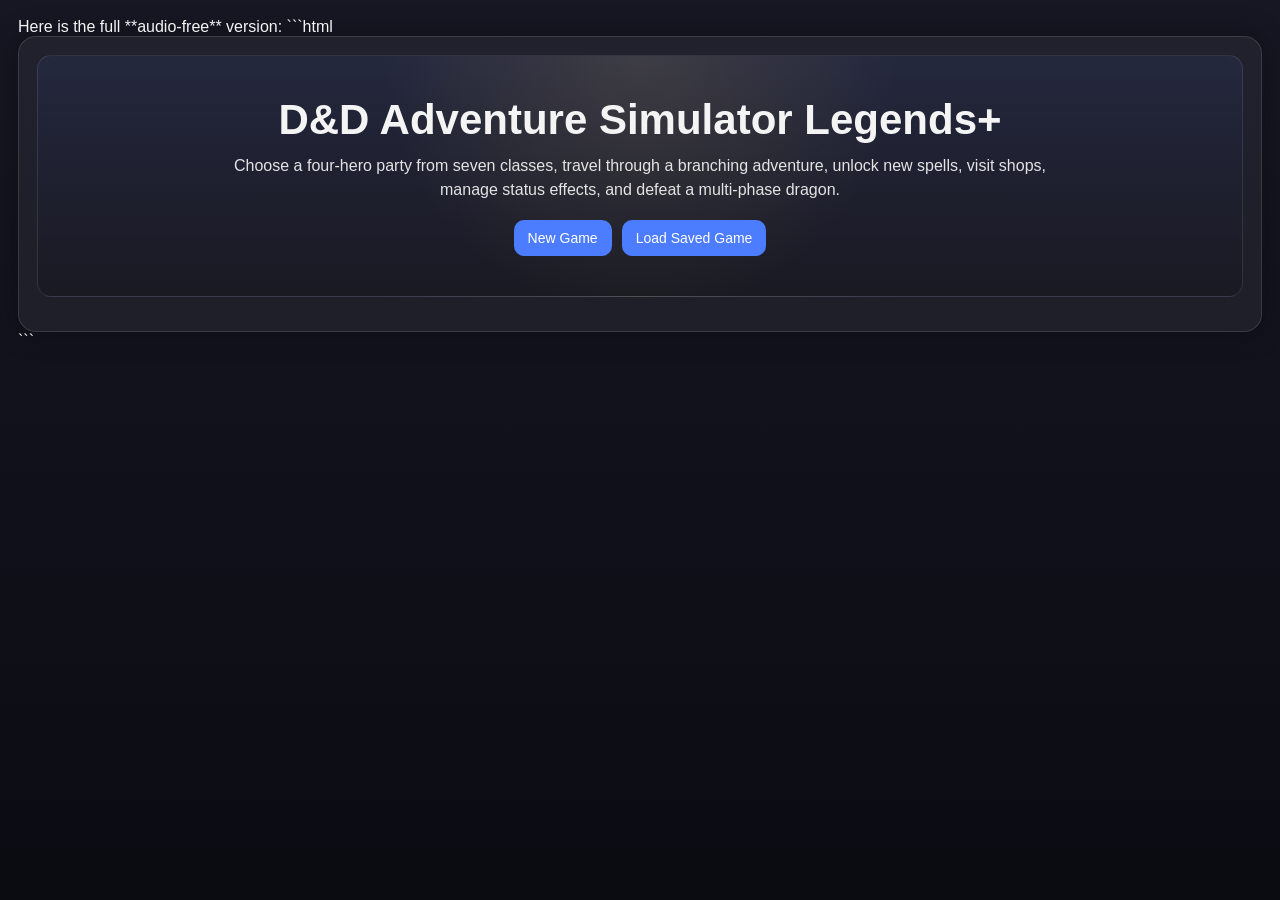
==== d&dwebapp.html @ 0e48dae0 "Porting over the stuff I'd done outside of the repository" ====
Here is the full **audio-free** version:

```html
<!DOCTYPE html>
<html lang="en">
<head>
  <meta charset="UTF-8" />
  <meta name="viewport" content="width=device-width, initial-scale=1.0" />
  <title>D&D Adventure Simulator Legends+ (4 Party Members, No Audio)</title>
  <style>
    * { box-sizing: border-box; }
    body {
      margin: 0;
      font-family: Arial, Helvetica, sans-serif;
      background: linear-gradient(180deg, #171724, #0b0b12);
      color: #f4f4f4;
      padding: 18px;
    }
    .container {
      max-width: 1500px;
      margin: 0 auto;
      background: rgba(255,255,255,0.05);
      border: 1px solid rgba(255,255,255,0.12);
      border-radius: 18px;
      padding: 18px;
      box-shadow: 0 0 28px rgba(0,0,0,0.35);
    }
    h1, h2, h3 { text-align: center; margin-top: 0; }
    .hidden { display: none !important; }

    .status {
      text-align: center;
      font-weight: bold;
      font-size: 18px;
      color: #ffd166;
      margin-bottom: 14px;
    }

    .topbar {
      display: flex;
      justify-content: center;
      gap: 12px;
      flex-wrap: wrap;
      margin-bottom: 12px;
      font-size: 14px;
    }

    .pill {
      background: rgba(255,255,255,0.08);
      padding: 8px 12px;
      border-radius: 999px;
      border: 1px solid rgba(255,255,255,0.1);
    }

    .screen, .panel {
      background: rgba(255,255,255,0.05);
      border-radius: 14px;
      border: 1px solid rgba(255,255,255,0.1);
      padding: 16px;
      margin-bottom: 16px;
    }

    .title-screen {
      text-align: center;
      padding: 40px 20px;
      background:
        radial-gradient(circle at top, rgba(255,215,120,0.12), transparent 40%),
        linear-gradient(180deg, rgba(76,124,255,0.08), rgba(0,0,0,0.15));
    }

    .title-screen h1 {
      font-size: 42px;
      margin-bottom: 10px;
    }

    .subtitle {
      opacity: 0.92;
      max-width: 860px;
      margin: 0 auto 18px auto;
      line-height: 1.5;
    }

    .button-row, .action-buttons, .target-buttons, .camp-buttons, .upgrade-buttons, .map-buttons, .shop-buttons {
      display: flex;
      flex-wrap: wrap;
      gap: 10px;
      justify-content: center;
      margin-top: 10px;
    }

    button {
      padding: 10px 14px;
      border: none;
      border-radius: 10px;
      background: #4c7cff;
      color: white;
      cursor: pointer;
      font-size: 14px;
      transition: 0.2s;
      position: relative;
    }

    button:hover {
      background: #365fd1;
      transform: translateY(-1px);
    }

    button:disabled {
      background: #666;
      cursor: not-allowed;
      transform: none;
    }

    button[data-tip]:hover::after {
      content: attr(data-tip);
      position: absolute;
      bottom: calc(100% + 8px);
      left: 50%;
      transform: translateX(-50%);
      width: 240px;
      background: rgba(20,20,30,0.97);
      color: #fff;
      border: 1px solid rgba(255,255,255,0.18);
      border-radius: 10px;
      padding: 8px 10px;
      font-size: 12px;
      line-height: 1.35;
      text-align: left;
      z-index: 200;
      pointer-events: none;
      white-space: normal;
      box-shadow: 0 8px 20px rgba(0,0,0,0.35);
    }

    .main-grid {
      display: grid;
      grid-template-columns: 1.15fr 1fr;
      gap: 16px;
    }

    .sub-grid {
      display: grid;
      grid-template-columns: 1fr 1fr;
      gap: 12px;
    }

    .char-card, .enemy-card, .inv-card, .shop-card {
      background: rgba(0,0,0,0.2);
      border-radius: 12px;
      padding: 12px;
      border: 1px solid rgba(255,255,255,0.08);
      margin-bottom: 10px;
    }

    .dead {
      opacity: 0.45;
      text-decoration: line-through;
    }

    .card-top {
      display: flex;
      align-items: center;
      gap: 10px;
      margin-bottom: 6px;
    }

    .portrait {
      width: 48px;
      height: 48px;
      flex-shrink: 0;
      border-radius: 50%;
      display: flex;
      align-items: center;
      justify-content: center;
      font-size: 24px;
      background: rgba(255,255,255,0.12);
      border: 1px solid rgba(255,255,255,0.18);
    }

    .bar-wrap {
      width: 100%;
      height: 15px;
      background: #333;
      border-radius: 999px;
      overflow: hidden;
      margin-top: 5px;
    }

    .hp-bar { height: 100%; background: #2ecc71; transition: width .3s ease; }
    .mana-bar { height: 100%; background: #4da3ff; transition: width .3s ease; }

    .small {
      font-size: 13px;
      opacity: 0.92;
      line-height: 1.45;
    }

    .battlefield {
      position: relative;
      min-height: 400px;
      border-radius: 16px;
      overflow: hidden;
      border: 1px solid rgba(255,255,255,0.08);
      margin-bottom: 12px;
      background: linear-gradient(180deg, rgba(255,255,255,0.08), rgba(0,0,0,0.15));
    }

    .bg-forest {
      background:
        radial-gradient(circle at top, rgba(120,255,140,0.1), transparent 30%),
        linear-gradient(180deg, #223022, #101812 65%, #0a0d0a);
    }

    .bg-ruins {
      background:
        radial-gradient(circle at top, rgba(120,160,255,0.1), transparent 30%),
        linear-gradient(180deg, #2a2f40, #171b26 65%, #0a0c12);
    }

    .bg-troll {
      background:
        radial-gradient(circle at top, rgba(190,160,110,0.12), transparent 30%),
        linear-gradient(180deg, #3b3329, #201a14 65%, #0d0b09);
    }

    .bg-swamp {
      background:
        radial-gradient(circle at top, rgba(120,220,160,0.11), transparent 30%),
        linear-gradient(180deg, #22332f, #12201c 65%, #08110d);
    }

    .bg-fortress {
      background:
        radial-gradient(circle at top, rgba(200,120,220,0.10), transparent 30%),
        linear-gradient(180deg, #332640, #1b1322 65%, #0c0911);
    }

    .bg-dragon {
      background:
        radial-gradient(circle at top, rgba(255,100,60,0.16), transparent 32%),
        linear-gradient(180deg, #40201c, #1d1110 65%, #090707);
    }

    .battle-label {
      position: absolute;
      top: 10px;
      left: 12px;
      right: 12px;
      text-align: center;
      font-weight: bold;
      color: #ffe9a8;
      text-shadow: 0 0 8px rgba(0,0,0,0.4);
      z-index: 5;
    }

    #diceFlash {
      position: absolute;
      top: 14px;
      right: 14px;
      min-width: 120px;
      padding: 10px 14px;
      border-radius: 12px;
      background: rgba(20,20,30,0.92);
      border: 1px solid rgba(255,255,255,0.16);
      color: #fff;
      font-weight: bold;
      text-align: center;
      opacity: 0;
      pointer-events: none;
      z-index: 50;
      transform: scale(0.9);
    }

    #diceFlash.show {
      animation: dicePop 0.9s ease-out forwards;
    }

    #diceFlash.attack {
      box-shadow: 0 0 18px rgba(255, 209, 102, 0.35);
    }

    #diceFlash.damage {
      box-shadow: 0 0 18px rgba(255, 123, 123, 0.35);
    }

    #diceFlash.heal {
      box-shadow: 0 0 18px rgba(125, 255, 153, 0.35);
    }

    .heroes-row, .enemies-row {
      position: absolute;
      left: 0;
      right: 0;
      display: flex;
      justify-content: space-evenly;
      align-items: flex-end;
      padding: 0 16px;
      gap: 10px;
    }

    .heroes-row { bottom: 20px; }
    .enemies-row { top: 70px; }

    .sprite {
      text-align: center;
      width: 110px;
      position: relative;
      animation: bob 2s ease-in-out infinite;
    }

    .sprite.enemy.phase2 .sprite-icon {
      filter: drop-shadow(0 0 12px rgba(255,80,80,0.7));
      transform: scale(1.1);
    }

    .sprite-icon {
      font-size: 52px;
      margin-bottom: 4px;
      transition: 0.2s;
      user-select: none;
      position: relative;
      z-index: 2;
    }

    .sprite-name {
      font-size: 13px;
      font-weight: bold;
      position: relative;
      z-index: 2;
    }

    .sprite-slot {
      font-size: 12px;
      opacity: 0.85;
      position: relative;
      z-index: 2;
    }

    .targetable .sprite-icon {
      cursor: pointer;
      outline: 2px solid rgba(255,230,120,0.5);
      border-radius: 12px;
      background: rgba(255,255,255,0.06);
      padding: 6px;
    }

    .targetable:hover .sprite-icon {
      transform: scale(1.1);
    }

    .effect {
      position: absolute;
      inset: 0;
      pointer-events: none;
      z-index: 1;
      opacity: 0;
      animation-duration: 0.5s;
      animation-fill-mode: forwards;
    }

    .effect.slash {
      background: linear-gradient(120deg, transparent 35%, rgba(255,255,255,0.85) 48%, transparent 60%);
      animation-name: slashFx;
    }

    .effect.fire {
      background: radial-gradient(circle, rgba(255,120,70,0.8) 0%, rgba(255,80,40,0.3) 45%, transparent 70%);
      animation-name: pulseFx;
    }

    .effect.holy {
      background: radial-gradient(circle, rgba(255,240,180,0.8) 0%, rgba(255,240,180,0.2) 45%, transparent 70%);
      animation-name: pulseFx;
    }

    .effect.shadow {
      background: radial-gradient(circle, rgba(170,120,255,0.75) 0%, rgba(120,80,200,0.2) 45%, transparent 70%);
      animation-name: pulseFx;
    }

    .effect.music {
      background: radial-gradient(circle, rgba(120,220,255,0.7) 0%, rgba(120,220,255,0.16) 45%, transparent 70%);
      animation-name: pulseFx;
    }

    .floating-number {
      position: absolute;
      font-weight: bold;
      pointer-events: none;
      animation: floatUp 1s ease-out forwards;
      text-shadow: 0 0 6px rgba(0,0,0,0.6);
      z-index: 20;
    }

    .damage-num { color: #ff7b7b; }
    .heal-num { color: #7dff99; }
    .mana-num { color: #7db8ff; }

    .status-tag {
      display: inline-block;
      font-size: 11px;
      padding: 2px 6px;
      border-radius: 999px;
      background: rgba(255,255,255,0.1);
      margin: 2px 4px 0 0;
    }

    @keyframes floatUp {
      0% { opacity: 1; transform: translateY(0px); }
      100% { opacity: 0; transform: translateY(-40px); }
    }

    @keyframes bob {
      0% { transform: translateY(0px); }
      50% { transform: translateY(-4px); }
      100% { transform: translateY(0px); }
    }

    @keyframes slashFx {
      0% { opacity: 0; transform: translateX(-40px) skewX(-20deg); }
      30% { opacity: 1; }
      100% { opacity: 0; transform: translateX(30px) skewX(-20deg); }
    }

    @keyframes pulseFx {
      0% { opacity: 0; transform: scale(0.6); }
      40% { opacity: 1; }
      100% { opacity: 0; transform: scale(1.15); }
    }

    @keyframes dicePop {
      0% {
        opacity: 0;
        transform: scale(0.8) translateY(-8px);
      }
      20% {
        opacity: 1;
        transform: scale(1.05) translateY(0);
      }
      75% {
        opacity: 1;
        transform: scale(1);
      }
      100% {
        opacity: 0;
        transform: scale(0.98) translateY(-4px);
      }
    }

    .turn-banner {
      text-align: center;
      font-size: 17px;
      color: #a0e7e5;
      margin-bottom: 10px;
      font-weight: bold;
    }

    .log {
      background: #08080d;
      border-radius: 12px;
      border: 1px solid rgba(255,255,255,0.08);
      padding: 14px;
      min-height: 240px;
      max-height: 360px;
      overflow-y: auto;
      white-space: pre-line;
      line-height: 1.5;
    }

    .turn-order-list {
      display: flex;
      flex-wrap: wrap;
      gap: 8px;
      justify-content: center;
    }

    .turn-chip {
      padding: 6px 10px;
      border-radius: 999px;
      background: rgba(255,255,255,0.08);
      border: 1px solid rgba(255,255,255,0.1);
      font-size: 12px;
    }

    .turn-chip.active {
      background: rgba(255,209,102,0.24);
      border-color: rgba(255,209,102,0.45);
    }

    .map-node {
      background: rgba(255,255,255,0.07);
      padding: 10px 12px;
      border-radius: 12px;
      border: 1px solid rgba(255,255,255,0.1);
      min-width: 180px;
      text-align: center;
    }

    .footer-note {
      text-align: center;
      opacity: 0.8;
      font-size: 12px;
      margin-top: 10px;
    }

    @media (max-width: 1050px) {
      .main-grid { grid-template-columns: 1fr; }
      .sub-grid { grid-template-columns: 1fr; }
      .sprite { width: 82px; }
      .sprite-icon { font-size: 40px; }
      .battlefield { min-height: 440px; }
    }
  </style>
</head>
<body>
  <div class="container">
    <div id="titleScreen" class="screen title-screen">
      <h1>D&D Adventure Simulator Legends+</h1>
      <p class="subtitle">
        Choose a four-hero party from seven classes, travel through a branching adventure,
        unlock new spells, visit shops, manage status effects, and defeat a multi-phase dragon.
      </p>
      <div class="button-row">
        <button onclick="showPartySelect()">New Game</button>
        <button onclick="loadGame()">Load Saved Game</button>
      </div>
    </div>

    <div id="selectionPanel" class="panel hidden">
      <h2>Choose 4 Heroes</h2>
      <p class="small" style="text-align:center;">Available classes: Fighter, Wizard, Cleric, Rogue, Paladin, Warlock, Bard</p>
      <div class="button-row">
        <button onclick="toggleClassSelection('Fighter')">Fighter ⚔️</button>
        <button onclick="toggleClassSelection('Wizard')">Wizard 🪄</button>
        <button onclick="toggleClassSelection('Cleric')">Cleric ✨</button>
        <button onclick="toggleClassSelection('Rogue')">Rogue 🗡️</button>
        <button onclick="toggleClassSelection('Paladin')">Paladin 🛡️</button>
        <button onclick="toggleClassSelection('Warlock')">Warlock 🔮</button>
        <button onclick="toggleClassSelection('Bard')">Bard 🎵</button>
      </div>
      <p class="small" id="selectedClassesText" style="text-align:center;">Selected: none</p>
      <div class="button-row">
        <button onclick="startGame()">Begin Adventure</button>
      </div>
    </div>

    <div id="gameUI" class="hidden">
      <div class="status" id="statusText">Choose your actions.</div>

      <div class="topbar">
        <div class="pill" id="goldText">Gold: 0</div>
        <div class="pill" id="encounterText">Encounter: -</div>
        <div class="pill" id="pathText">Path: -</div>
      </div>

      <div id="mapPanel" class="panel hidden">
        <h2>Choose Your Path</h2>
        <div class="map-buttons" id="mapButtons"></div>
        <div class="footer-note">Different routes offer different enemies, items, and rewards.</div>
      </div>

      <div id="campPanel" class="panel hidden">
        <h2>Camp</h2>
        <div id="campSummary" class="small" style="text-align:center;">Your party regroups.</div>
        <div class="camp-buttons" id="campButtons"></div>
        <div id="shopArea" class="shop-card">
          <h3>Item Shop</h3>
          <div class="small">Buy better gear and supplies. Equipment automatically changes some attacks.</div>
          <div class="shop-buttons" id="shopButtons"></div>
        </div>
      </div>

      <div class="main-grid">
        <div>
          <div id="battlefield" class="battlefield bg-forest">
            <div class="battle-label" id="battleLabel">Battlefield</div>
            <div id="diceFlash"></div>
            <div class="enemies-row" id="enemySprites"></div>
            <div class="heroes-row" id="heroSprites"></div>
          </div>

          <div class="panel">
            <h3>Turn Order</h3>
            <div id="turnOrderList" class="turn-order-list"></div>
          </div>

          <div class="panel">
            <div class="turn-banner" id="turnBanner">No turn yet.</div>
            <h3>Actions</h3>
            <div class="action-buttons" id="actionButtons">
              <button disabled>Waiting...</button>
            </div>
            <div class="target-buttons" id="targetButtons"></div>
            <div class="footer-note">Hover over an action to see exactly what it does.</div>
          </div>

          <div id="upgradePanel" class="panel hidden">
            <h3>Choose an Upgrade</h3>
            <div id="upgradeSummary" class="small" style="text-align:center;">A hero is ready to grow stronger.</div>
            <div class="upgrade-buttons" id="upgradeButtons"></div>
          </div>
        </div>

        <div>
          <div class="sub-grid">
            <div class="panel">
              <h3>Your Party</h3>
              <div id="partyInfo"></div>
            </div>

            <div class="panel">
              <h3>Enemies</h3>
              <div id="enemyInfo"></div>
            </div>
          </div>

          <div class="panel">
            <h3>Inventory & Equipment</h3>
            <div id="inventoryInfo"></div>
          </div>

          <div class="panel">
            <h3>Battle Log</h3>
            <div id="battleLog" class="log"></div>
            <div class="button-row">
              <button onclick="saveGame()">Save Game</button>
              <button onclick="loadGame()">Load Game</button>
              <button onclick="restartGame()">Restart Adventure</button>
            </div>
          </div>
        </div>
      </div>
    </div>
  </div>

  <script>
    const SAVE_KEY = "dnd_legends_plus_save_v1";

    const portraits = {
      Fighter: "⚔️",
      Wizard: "🪄",
      Cleric: "✨",
      Rogue: "🗡️",
      Paladin: "🛡️",
      Warlock: "🔮",
      Bard: "🎵",
      Goblin: "👺",
      Archer: "🏹",
      Troll: "🧌",
      Cultist: "🕯️",
      Drake: "🦎",
      Dragon: "🐉"
    };

    const classTemplates = {
      Fighter: {
        className: "Fighter", maxHp: 62, maxMana: 0, armorClass: 16, attackBonus: 6, initiativeBonus: 1, equipment: "Iron Sword",
        actions: [
          { name: "Longsword", type: "attack", damage: [1,8,4], bonus: 0, text: "slashes with a longsword", effect: "slash", tip: "A balanced melee attack. Equipment may improve this." },
          { name: "Power Strike", type: "attack", damage: [2,6,4], bonus: -2, text: "swings with brutal force", effect: "slash", tip: "More damage, less accurate." },
          { name: "Shield Bash", type: "attack", damage: [1,6,2], bonus: 1, text: "slams forward with a shield", effect: "slash", tip: "More accurate than Power Strike." },
          { name: "Second Wind", type: "healSelf", heal: [1,10,6], text: "takes a breath and regains strength", effect: "holy", tip: "Recover your own HP." },
          { name: "Defend", type: "defend", text: "raises a strong defense", tip: "Halves incoming damage until next round." }
        ]
      },
      Wizard: {
        className: "Wizard", maxHp: 34, maxMana: 24, armorClass: 12, attackBonus: 5, initiativeBonus: 2, equipment: "Oak Wand",
        actions: [
          { name: "Fire Bolt", type: "attack", damage: [1,10,3], bonus: 1, manaCost: 0, text: "casts Fire Bolt", effect: "fire", tip: "Basic ranged spell. Good accuracy." },
          { name: "Magic Missile", type: "auto", damage: [3,4,3], manaCost: 3, text: "casts Magic Missile", effect: "shadow", tip: "Always hits one target." },
          { name: "Ice Lance", type: "attack", damage: [2,6,2], bonus: 0, manaCost: 2, text: "launches an Ice Lance", effect: "music", tip: "Reliable direct spell damage." },
          { name: "Arcane Storm", type: "attackAll", damage: [1,8,2], manaCost: 5, text: "unleashes Arcane Storm", effect: "shadow", tip: "Hits every enemy." },
          { name: "Meditate", type: "restoreMana", manaGain: [1,6,4], text: "meditates to recover mana", effect: "music", tip: "Restore mana instead of attacking." }
        ]
      },
      Cleric: {
        className: "Cleric", maxHp: 48, maxMana: 22, armorClass: 15, attackBonus: 5, initiativeBonus: 0, equipment: "Holy Symbol",
        actions: [
          { name: "Mace", type: "attack", damage: [1,8,3], bonus: 0, manaCost: 0, text: "strikes with a mace", effect: "slash", tip: "Basic weapon attack. Equipment may strengthen this." },
          { name: "Sacred Flame", type: "attack", damage: [2,6,2], bonus: 0, manaCost: 2, text: "calls down Sacred Flame", effect: "holy", tip: "Holy single-target spell." },
          { name: "Healing Word", type: "healAlly", heal: [1,8,5], manaCost: 3, text: "utters a healing prayer", effect: "holy", tip: "Heal one ally." },
          { name: "Mass Prayer", type: "healParty", heal: [1,6,3], manaCost: 5, text: "blesses the entire party", effect: "holy", tip: "Heal the whole party." },
          { name: "Defend", type: "defend", text: "takes a guarded holy stance", tip: "Halves incoming damage until next round." }
        ]
      },
      Rogue: {
        className: "Rogue", maxHp: 42, maxMana: 0, armorClass: 14, attackBonus: 7, initiativeBonus: 4, equipment: "Shadow Daggers",
        actions: [
          { name: "Dagger", type: "attack", damage: [1,6,4], bonus: 1, text: "stabs with a dagger", effect: "slash", tip: "Fast, accurate attack." },
          { name: "Sneak Attack", type: "attack", damage: [2,6,5], bonus: 0, text: "lands a Sneak Attack", effect: "shadow", tip: "Big single-target damage." },
          { name: "Poison Blade", type: "attackPoison", damage: [1,8,5], bonus: -1, text: "cuts with a poisoned blade", effect: "shadow", tip: "Deals damage and may apply Poisoned." },
          { name: "Quick Shot", type: "attack", damage: [1,6,3], bonus: 2, text: "fires a quick shot", effect: "slash", tip: "Very accurate ranged attack." },
          { name: "Defend", type: "defend", text: "slips into a guarded stance", tip: "Halves incoming damage until next round." }
        ]
      },
      Paladin: {
        className: "Paladin", maxHp: 58, maxMana: 14, armorClass: 17, attackBonus: 6, initiativeBonus: 0, equipment: "Blessed Hammer",
        actions: [
          { name: "Hammer Strike", type: "attack", damage: [1,8,4], bonus: 0, manaCost: 0, text: "brings down a blessed hammer", effect: "slash", tip: "Strong frontline attack." },
          { name: "Divine Smite", type: "attack", damage: [2,8,4], bonus: -1, manaCost: 4, text: "channels radiant justice", effect: "holy", tip: "Heavy holy damage." },
          { name: "Lay on Hands", type: "healAlly", heal: [2,6,5], manaCost: 3, text: "lays on healing hands", effect: "holy", tip: "Strong ally heal." },
          { name: "Sanctuary", type: "buffParty", manaCost: 4, text: "raises a field of divine protection", effect: "holy", buff: "blessed", tip: "Applies Blessed to the whole party for 3 turns." },
          { name: "Defend", type: "defend", text: "raises a shining shield", tip: "Halves incoming damage until next round." }
        ]
      },
      Warlock: {
        className: "Warlock", maxHp: 38, maxMana: 20, armorClass: 13, attackBonus: 6, initiativeBonus: 2, equipment: "Void Focus",
        actions: [
          { name: "Eldritch Blast", type: "attack", damage: [2,6,3], bonus: 1, manaCost: 0, text: "fires Eldritch Blast", effect: "shadow", tip: "Reliable ranged magic." },
          { name: "Hex Bolt", type: "attackWeaken", damage: [2,8,3], bonus: 0, manaCost: 3, text: "launches a Hex Bolt", effect: "shadow", debuff: "weakened", tip: "Deals damage and may apply Weakened." },
          { name: "Soul Drain", type: "attackDrain", damage: [1,8,3], bonus: 0, manaCost: 4, text: "drains the enemy's life", effect: "shadow", tip: "Deal damage and heal yourself." },
          { name: "Dark Pulse", type: "attackAll", damage: [1,6,3], manaCost: 5, text: "releases a Dark Pulse", effect: "shadow", tip: "Hits all enemies." },
          { name: "Channel Pact", type: "restoreMana", manaGain: [1,6,5], text: "channels forbidden power", effect: "shadow", tip: "Restore mana." }
        ]
      },
      Bard: {
        className: "Bard", maxHp: 40, maxMana: 18, armorClass: 14, attackBonus: 5, initiativeBonus: 3, equipment: "Silver Lute",
        actions: [
          { name: "Rapier", type: "attack", damage: [1,8,3], bonus: 1, manaCost: 0, text: "lunges with a rapier", effect: "slash", tip: "Quick, accurate strike." },
          { name: "Song of Mending", type: "healAlly", heal: [2,4,4], manaCost: 3, text: "sings a restorative melody", effect: "music", tip: "Heal one ally." },
          { name: "Inspiring Chorus", type: "buffParty", manaCost: 4, text: "fills the party with courage", effect: "music", buff: "inspired", tip: "Applies Inspired to the whole party for 3 turns." },
          { name: "Thunder Chord", type: "attackAll", damage: [1,6,2], manaCost: 5, text: "strikes a thunderous chord", effect: "music", tip: "Hits every enemy." },
          { name: "Encore", type: "restoreMana", manaGain: [1,6,3], text: "gathers focus for another verse", effect: "music", tip: "Restore mana." }
        ]
      }
    };

    const equipmentCatalog = {
      "Steel Sword": { className: "Fighter", cost: 35, desc: "Longsword damage +2, Power Strike +2", apply: hero => hero.equipment = "Steel Sword" },
      "Battle Axe": { className: "Fighter", cost: 40, desc: "Power Strike damage +4, accuracy -1 more", apply: hero => hero.equipment = "Battle Axe" },

      "Runed Wand": { className: "Wizard", cost: 40, desc: "Fire Bolt and Magic Missile deal +2 damage", apply: hero => hero.equipment = "Runed Wand" },
      "Crystal Staff": { className: "Wizard", cost: 50, desc: "Spell damage +1 and max mana +4", apply: hero => hero.equipment = "Crystal Staff" },

      "Blessed Mace": { className: "Cleric", cost: 35, desc: "Mace and Sacred Flame deal +2 damage", apply: hero => hero.equipment = "Blessed Mace" },
      "Sun Relic": { className: "Cleric", cost: 45, desc: "Healing spells heal +2 and max mana +3", apply: hero => hero.equipment = "Sun Relic" },

      "Twin Daggers": { className: "Rogue", cost: 35, desc: "Dagger and Sneak Attack deal +2 damage", apply: hero => hero.equipment = "Twin Daggers" },
      "Venom Edge": { className: "Rogue", cost: 45, desc: "Poison Blade more likely to poison and deals +2 damage", apply: hero => hero.equipment = "Venom Edge" },

      "Holy Blade": { className: "Paladin", cost: 40, desc: "Hammer Strike and Divine Smite deal +2 damage", apply: hero => hero.equipment = "Holy Blade" },
      "Guardian Shield": { className: "Paladin", cost: 45, desc: "+1 AC and Sanctuary lasts longer", apply: hero => hero.equipment = "Guardian Shield" },

      "Soul Rod": { className: "Warlock", cost: 40, desc: "Eldritch Blast and Hex Bolt deal +2 damage", apply: hero => hero.equipment = "Soul Rod" },
      "Void Grimoire": { className: "Warlock", cost: 50, desc: "Dark magic +1 damage and max mana +4", apply: hero => hero.equipment = "Void Grimoire" },

      "Master Lute": { className: "Bard", cost: 35, desc: "Music spells heal or damage +2", apply: hero => hero.equipment = "Master Lute" },
      "Silver Rapier": { className: "Bard", cost: 30, desc: "Rapier damage +2", apply: hero => hero.equipment = "Silver Rapier" }
    };

    const mapStages = [
      [
        {
          label: "Forest Ambush",
          encounter: {
            name: "Goblin Ambush", bg: "bg-forest", goldReward: 25, itemReward: "Potion", intro: "Three goblins rush from the trees.",
            enemies: [
              { name: "Goblin", slot: "Left", maxHp: 18, armorClass: 12, attackBonus: 4, damage: [1,6,2], initiativeBonus: 2, text: "slashes with a jagged knife", ai: "aggressive" },
              { name: "Goblin", slot: "Center", maxHp: 18, armorClass: 12, attackBonus: 4, damage: [1,6,2], initiativeBonus: 2, text: "lunges with a short spear", ai: "aggressive" },
              { name: "Goblin", slot: "Right", maxHp: 18, armorClass: 12, attackBonus: 4, damage: [1,6,2], initiativeBonus: 2, text: "swings a rusty blade", ai: "aggressive" }
            ]
          }
        },
        {
          label: "Ruined Watchpost",
          encounter: {
            name: "Goblin Archers", bg: "bg-ruins", goldReward: 30, itemReward: "Mana Crystal", intro: "Goblin archers occupy the ruins.",
            enemies: [
              { name: "Archer", slot: "Left", maxHp: 16, armorClass: 12, attackBonus: 5, damage: [1,6,3], initiativeBonus: 3, text: "fires a sharp arrow", ai: "sniper" },
              { name: "Goblin", slot: "Center", maxHp: 20, armorClass: 13, attackBonus: 4, damage: [1,6,2], initiativeBonus: 2, text: "charges with a chipped blade", ai: "aggressive" },
              { name: "Archer", slot: "Right", maxHp: 16, armorClass: 12, attackBonus: 5, damage: [1,6,3], initiativeBonus: 3, text: "fires a sharp arrow", ai: "sniper" }
            ]
          }
        }
      ],
      [
        {
          label: "Swamp Path",
          encounter: {
            name: "Swamp Drakes", bg: "bg-swamp", goldReward: 34, itemReward: "Mana Crystal", intro: "Young drakes lunge from the swamp reeds.",
            enemies: [
              { name: "Drake", slot: "Left", maxHp: 26, armorClass: 13, attackBonus: 6, damage: [1,8,3], initiativeBonus: 2, text: "snaps with poisonous jaws", ai: "aggressive" },
              { name: "Drake", slot: "Right", maxHp: 26, armorClass: 13, attackBonus: 6, damage: [1,8,3], initiativeBonus: 2, text: "lashes forward with claws", ai: "aggressive" }
            ]
          }
        },
        {
          label: "Wolf Riders",
          encounter: {
            name: "Goblin Riders", bg: "bg-forest", goldReward: 32, itemReward: "Potion", intro: "Mounted goblins circle your party.",
            enemies: [
              { name: "Goblin", slot: "Left", maxHp: 22, armorClass: 13, attackBonus: 5, damage: [1,8,2], initiativeBonus: 4, text: "slashes while charging past", ai: "sniper" },
              { name: "Goblin", slot: "Center", maxHp: 22, armorClass: 13, attackBonus: 5, damage: [1,8,2], initiativeBonus: 4, text: "rushes in with a hooked blade", ai: "aggressive" },
              { name: "Goblin", slot: "Right", maxHp: 22, armorClass: 13, attackBonus: 5, damage: [1,8,2], initiativeBonus: 4, text: "fires and darts away", ai: "sniper" }
            ]
          }
        }
      ],
      [
        {
          label: "Bridge Troll",
          encounter: {
            name: "Troll Crossing", bg: "bg-troll", goldReward: 45, itemReward: "Armor Kit", intro: "A troll blocks the bridge and roars.",
            enemies: [
              { name: "Troll", slot: "Center", maxHp: 95, armorClass: 14, attackBonus: 7, damage: [2,8,4], initiativeBonus: 0, text: "brings down a massive club", troll: true, ai: "bulwark" }
            ]
          }
        }
      ],
      [
        {
          label: "Cultist Gate",
          encounter: {
            name: "Cultist Fortress", bg: "bg-fortress", goldReward: 42, itemReward: "Greater Potion", intro: "Cultists bar the road to the mountain.",
            enemies: [
              { name: "Cultist", slot: "Left", maxHp: 24, armorClass: 13, attackBonus: 6, damage: [1,8,2], initiativeBonus: 2, text: "hurls a shadow-flame bolt", ai: "sniper" },
              { name: "Cultist", slot: "Center", maxHp: 28, armorClass: 14, attackBonus: 6, damage: [1,8,3], initiativeBonus: 1, text: "chants and lashes out with dark magic", ai: "support" },
              { name: "Cultist", slot: "Right", maxHp: 24, armorClass: 13, attackBonus: 6, damage: [1,8,2], initiativeBonus: 2, text: "fires a cursed projectile", ai: "sniper" }
            ]
          }
        }
      ],
      [
        {
          label: "Mountain Ascent",
          encounter: {
            name: "Dragon Vanguard", bg: "bg-dragon", goldReward: 58, itemReward: "Armor Kit", intro: "The dragon's vanguard makes a final stand.",
            enemies: [
              { name: "Cultist", slot: "Left", maxHp: 30, armorClass: 14, attackBonus: 7, damage: [1,8,3], initiativeBonus: 2, text: "casts a raging ember spell", ai: "sniper" },
              { name: "Drake", slot: "Center", maxHp: 40, armorClass: 14, attackBonus: 7, damage: [2,6,3], initiativeBonus: 2, text: "charges with savage bites", ai: "bulwark" },
              { name: "Cultist", slot: "Right", maxHp: 30, armorClass: 14, attackBonus: 7, damage: [1,8,3], initiativeBonus: 2, text: "flings a burning curse", ai: "sniper" }
            ]
          }
        }
      ],
      [
        {
          label: "Dragon's Lair",
          encounter: {
            name: "Dragon's Lair", bg: "bg-dragon", goldReward: 150, itemReward: "Dragon Hoard", intro: "The dragon rises from its hoard. This is the final battle.",
            enemies: [
              { name: "Dragon", slot: "Center", maxHp: 180, armorClass: 17, attackBonus: 9, damage: [3,10,5], initiativeBonus: 1, text: "lashes out with claws and flame", dragon: true, phase: 1, ai: "boss" }
            ]
          }
        }
      ]
    ];

    let selectedClasses = [];
    let party = [];
    let currentStageIndex = -1;
    let currentEncounter = null;
    let currentEnemies = [];
    let turnOrder = [];
    let turnIndex = 0;
    let currentActorId = null;
    let gameOver = false;
    let gold = 0;
    let pendingUpgradeHero = null;
    let pendingTargetAction = null;
    let chosenPathNames = [];
    let inventory = { potions: 0, manaCrystals: 0, armorKits: 0, greaterPotions: 0, treasures: 0 };

    function flashDiceRoll(text, kind = "attack") {
      const el = document.getElementById("diceFlash");
      if (!el) return;
      el.className = "";
      el.textContent = text;
      void el.offsetWidth;
      el.className = "show " + kind;
    }

    function log(text = "") {
      const box = document.getElementById("battleLog");
      box.innerHTML += text + "\n";
      box.scrollTop = box.scrollHeight;
    }

    function rollDie(sides) {
      return Math.floor(Math.random() * sides) + 1;
    }

    function rollDice(num, sides, mod = 0) {
      let total = mod;
      const rolls = [];
      for (let i = 0; i < num; i++) {
        const r = rollDie(sides);
        rolls.push(r);
        total += r;
      }
      return { total, rolls, mod };
    }

    function showPartySelect() {
      document.getElementById("titleScreen").classList.add("hidden");
      document.getElementById("selectionPanel").classList.remove("hidden");
    }

    function toggleClassSelection(className) {
      const idx = selectedClasses.indexOf(className);
      if (idx >= 0) {
        selectedClasses.splice(idx, 1);
      } else {
        if (selectedClasses.length >= 4) {
          alert("Choose exactly four heroes.");
          return;
        }
        selectedClasses.push(className);
      }
      document.getElementById("selectedClassesText").textContent =
        "Selected: " + (selectedClasses.length ? selectedClasses.join(", ") : "none");
    }

    function createHero(className, index) {
      const base = classTemplates[className];
      return {
        id: "hero" + index,
        name: className + " " + (index + 1),
        className,
        level: 1,
        xp: 0,
        xpToNext: 2,
        hp: base.maxHp,
        maxHp: base.maxHp,
        mana: base.maxMana,
        maxMana: base.maxMana,
        armorClass: base.armorClass,
        attackBonus: base.attackBonus,
        initiativeBonus: base.initiativeBonus,
        actions: JSON.parse(JSON.stringify(base.actions)),
        alive: true,
        isEnemy: false,
        defending: false,
        potions: 1,
        upgradesTaken: 0,
        equipment: base.equipment,
        spellbook: [],
        statuses: []
      };
    }

    function saveGame() {
      const state = {
        selectedClasses, party, currentStageIndex, currentEncounter, currentEnemies, turnOrder, turnIndex,
        currentActorId, gameOver, gold, pendingUpgradeHeroId: pendingUpgradeHero ? pendingUpgradeHero.id : null,
        pendingTargetAction, chosenPathNames, inventory
      };
      localStorage.setItem(SAVE_KEY, JSON.stringify(state));
      log("Game saved.");
    }

    function loadGame() {
      const raw = localStorage.getItem(SAVE_KEY);
      if (!raw) {
        alert("No saved game found.");
        return;
      }
      try {
        const state = JSON.parse(raw);
        selectedClasses = state.selectedClasses || [];
        party = state.party || [];
        currentStageIndex = state.currentStageIndex ?? -1;
        currentEncounter = state.currentEncounter || null;
        currentEnemies = state.currentEnemies || [];
        turnOrder = state.turnOrder || [];
        turnIndex = state.turnIndex || 0;
        currentActorId = state.currentActorId || null;
        gameOver = !!state.gameOver;
        gold = state.gold || 0;
        pendingTargetAction = state.pendingTargetAction || null;
        chosenPathNames = state.chosenPathNames || [];
        inventory = state.inventory || { potions: 0, manaCrystals: 0, armorKits: 0, greaterPotions: 0, treasures: 0 };

        pendingUpgradeHero = state.pendingUpgradeHeroId ? party.find(h => h.id === state.pendingUpgradeHeroId) : null;

        document.getElementById("titleScreen").classList.add("hidden");
        document.getElementById("selectionPanel").classList.add("hidden");
        document.getElementById("gameUI").classList.remove("hidden");
        document.getElementById("mapPanel").classList.add("hidden");
        document.getElementById("campPanel").classList.add("hidden");
        document.getElementById("upgradePanel").classList.add("hidden");

        if (currentEncounter) {
          document.getElementById("battleLabel").textContent = currentEncounter.name;
          document.getElementById("battlefield").className = "battlefield " + currentEncounter.bg;
        }

        updateTopbar();
        updateDisplay();

        if (pendingUpgradeHero) {
          showUpgrade(pendingUpgradeHero);
        } else if (!currentEncounter && !gameOver) {
          showMapForNextStage();
        } else if (!gameOver) {
          processTurn();
        }

        log("Saved game loaded.");
      } catch (e) {
        alert("Could not load save.");
      }
    }

    function startGame() {
      if (selectedClasses.length !== 4) {
        alert("Please choose exactly four heroes.");
        return;
      }

      party = selectedClasses.map((c, i) => createHero(c, i));
      gold = 15;
      inventory = { potions: 0, manaCrystals: 0, armorKits: 0, greaterPotions: 0, treasures: 0 };
      currentStageIndex = -1;
      currentEncounter = null;
      currentEnemies = [];
      turnOrder = [];
      turnIndex = 0;
      currentActorId = null;
      pendingUpgradeHero = null;
      pendingTargetAction = null;
      chosenPathNames = [];
      gameOver = false;

      document.getElementById("selectionPanel").classList.add("hidden");
      document.getElementById("gameUI").classList.remove("hidden");
      updateTopbar();
      log("Your party sets out: " + selectedClasses.join(", ") + ".");
      log("Starting gold: " + gold);
      showMapForNextStage();
    }

    function updateTopbar() {
      document.getElementById("goldText").textContent = "Gold: " + gold;
      document.getElementById("encounterText").textContent = "Encounter: " + (currentEncounter ? currentEncounter.name : "-");
      document.getElementById("pathText").textContent = "Path: " + (chosenPathNames.length ? chosenPathNames.join(" → ") : "-");
    }

    function showMapForNextStage() {
      currentStageIndex++;
      if (currentStageIndex >= mapStages.length) {
        endGame(true);
        return;
      }

      const stage = mapStages[currentStageIndex];
      document.getElementById("mapPanel").classList.remove("hidden");
      document.getElementById("campPanel").classList.add("hidden");
      document.getElementById("upgradePanel").classList.add("hidden");
      document.getElementById("statusText").textContent = "Choose your next route.";

      document.getElementById("mapButtons").innerHTML = stage.map((node, i) => `
        <div class="map-node">
          <strong>${node.label}</strong><br>
          <span class="small">${node.encounter.name}</span><br>
          <button style="margin-top:8px;" onclick="chooseMapNode(${i})">Take This Path</button>
        </div>
      `).join("");

      currentEncounter = null;
      currentEnemies = [];
      turnOrder = [];
      turnIndex = 0;
      updateTopbar();
      renderActions();
      updateDisplay();
    }

    function chooseMapNode(index) {
      const stage = mapStages[currentStageIndex];
      const node = stage[index];
      document.getElementById("mapPanel").classList.add("hidden");
      chosenPathNames.push(node.label);
      startEncounter(node.encounter);
    }

    function startEncounter(encounter) {
      currentEncounter = encounter;
      currentEnemies = encounter.enemies.map((e, i) => {
        const isDragon = !!e.dragon;

        let maxHp = e.maxHp;
        let armorClass = e.armorClass;
        let attackBonus = e.attackBonus;
        let damage = [...e.damage];

        if (!isDragon) {
          maxHp = Math.round(e.maxHp * 1.35);
          attackBonus = e.attackBonus + 1;
          armorClass = e.armorClass + (e.name === "Troll" ? 1 : 0);
          damage[2] = damage[2] + 1;
        }

        return {
          id: "enemy" + currentStageIndex + "_" + i,
          name: e.name + (encounter.enemies.length > 1 ? " " + (i + 1) : ""),
          baseName: e.name,
          slot: e.slot,
          hp: maxHp,
          maxHp: maxHp,
          armorClass: armorClass,
          attackBonus: attackBonus,
          damage: damage,
          initiativeBonus: e.initiativeBonus,
          attackText: e.text,
          dragon: !!e.dragon,
          troll: !!e.troll,
          phase: e.phase || 1,
          alive: true,
          isEnemy: true,
          defending: false,
          ai: e.ai || "aggressive",
          statuses: []
        };
      });

      clearDefending();
      pendingTargetAction = null;
      document.getElementById("battleLabel").textContent = encounter.name;
      document.getElementById("battlefield").className = "battlefield " + encounter.bg;
      document.getElementById("statusText").textContent = encounter.intro;

      updateTopbar();
      log("");
      log("=== " + encounter.name + " ===");
      log(encounter.intro);
      startRound();
    }

    function getLivingParty() {
      return party.filter(p => p.alive && p.hp > 0);
    }

    function getLivingEnemies() {
      return currentEnemies.filter(e => e.alive && e.hp > 0);
    }

    function getCharacterById(id) {
      return [...party, ...currentEnemies].find(x => x.id === id);
    }

    function clearDefending() {
      [...party, ...currentEnemies].forEach(x => x.defending = false);
    }

    function addStatus(target, name, turns) {
      const existing = target.statuses.find(s => s.name === name);
      if (existing) {
        existing.turns = Math.max(existing.turns, turns);
      } else {
        target.statuses.push({ name, turns });
      }
    }

    function removeExpiredStatuses(target) {
      target.statuses = target.statuses.filter(s => s.turns > 0);
    }

    function tickStatuses(target) {
      const logs = [];
      for (const status of target.statuses) {
        if (status.name === "poisoned") {
          let dmg = 3;
          target.hp -= dmg;
          if (target.hp <= 0) { target.hp = 0; target.alive = false; }
          logs.push(`${target.name} suffers ${dmg} poison damage.`);
          showFloatingNumber(target.id, dmg, "damage");
          showEffect(target.id, "shadow");
        } else if (status.name === "burning") {
          let dmg = 4;
          target.hp -= dmg;
          if (target.hp <= 0) { target.hp = 0; target.alive = false; }
          logs.push(`${target.name} takes ${dmg} burning damage.`);
          showFloatingNumber(target.id, dmg, "damage");
          showEffect(target.id, "fire");
        }
        status.turns--;
      }
      removeExpiredStatuses(target);
      return logs;
    }

    function getAttackBonusWithStatuses(unit) {
      let bonus = unit.attackBonus;
      if (unit.statuses.some(s => s.name === "inspired")) bonus += 1;
      if (unit.statuses.some(s => s.name === "weakened")) bonus -= 1;
      return bonus;
    }

    function getArmorClassWithStatuses(unit) {
      let ac = unit.armorClass;
      if (unit.statuses.some(s => s.name === "blessed")) ac += 1;
      return ac;
    }

    function getEquipmentDamageBonus(hero, actionName) {
      const eq = hero.equipment;
      if (eq === "Steel Sword" && (actionName === "Longsword" || actionName === "Power Strike")) return 2;
      if (eq === "Battle Axe" && actionName === "Power Strike") return 4;
      if (eq === "Runed Wand" && (actionName === "Fire Bolt" || actionName === "Magic Missile")) return 2;
      if (eq === "Crystal Staff" && hero.className === "Wizard") return 1;
      if (eq === "Blessed Mace" && (actionName === "Mace" || actionName === "Sacred Flame")) return 2;
      if (eq === "Sun Relic" && ["Healing Word","Mass Prayer","Greater Heal"].includes(actionName)) return 2;
      if (eq === "Twin Daggers" && (actionName === "Dagger" || actionName === "Sneak Attack")) return 2;
      if (eq === "Venom Edge" && actionName === "Poison Blade") return 2;
      if (eq === "Holy Blade" && (actionName === "Hammer Strike" || actionName === "Divine Smite")) return 2;
      if (eq === "Soul Rod" && (actionName === "Eldritch Blast" || actionName === "Hex Bolt")) return 2;
      if (eq === "Void Grimoire" && hero.className === "Warlock") return 1;
      if (eq === "Master Lute" && ["Song of Mending","Inspiring Chorus","Thunder Chord"].includes(actionName)) return 2;
      if (eq === "Silver Rapier" && actionName === "Rapier") return 2;
      return 0;
    }

    function startRound() {
      if (gameOver) return;
      if (getLivingParty().length === 0) return endGame(false);
      if (getLivingEnemies().length === 0) return finishEncounter();

      clearDefending();
      log("");
      log("--- New Round: Initiative ---");

      turnOrder = [...getLivingParty(), ...getLivingEnemies()].map(unit => {
        const roll = rollDie(20);
        const total = roll + unit.initiativeBonus;
        log(unit.name + " initiative: d20 (" + roll + ") + " + unit.initiativeBonus + " = " + total);
        return { id: unit.id, total, roll };
      });

      turnOrder.sort((a, b) => b.total - a.total || b.roll - a.roll);
      turnIndex = 0;
      updateDisplay();
      processTurn();
    }

    function processTurn() {
      if (gameOver) return;
      if (pendingUpgradeHero) return;
      if (getLivingParty().length === 0) return endGame(false);
      if (getLivingEnemies().length === 0) return finishEncounter();
      if (turnIndex >= turnOrder.length) return startRound();

      const actor = getCharacterById(turnOrder[turnIndex].id);
      if (!actor || !actor.alive || actor.hp <= 0) {
        turnIndex++;
        return processTurn();
      }

      currentActorId = actor.id;
      updateTurnOrderDisplay();

      const statusLogs = tickStatuses(actor);
      statusLogs.forEach(m => log(m));
      if (!actor.alive) {
        updateDisplay();
        turnIndex++;
        return processTurn();
      }

      if (actor.isEnemy) {
        document.getElementById("turnBanner").textContent = actor.name + "'s turn";
        document.getElementById("statusText").textContent = actor.name + " is acting.";
        renderActions();
        setTimeout(() => enemyTurn(actor), 700);
      } else {
        document.getElementById("turnBanner").textContent = actor.name + "'s turn";
        document.getElementById("statusText").textContent = "Choose an action for " + actor.name + ".";
        renderActions(actor);
      }

      updateDisplay();
    }

    function updateTurnOrderDisplay() {
      document.getElementById("turnOrderList").innerHTML = turnOrder.map((entry, i) => {
        const actor = getCharacterById(entry.id);
        if (!actor) return "";
        return `<div class="turn-chip ${i === turnIndex ? "active" : ""}">${actor.name}</div>`;
      }).join("");
    }

    function renderActions(actor = null) {
      const actions = document.getElementById("actionButtons");
      const targets = document.getElementById("targetButtons");
      targets.innerHTML = "";
      clearTargetableEnemies();

      if (gameOver) {
        actions.innerHTML = "<button disabled>Game Over</button>";
        return;
      }
      if (pendingUpgradeHero) {
        actions.innerHTML = "<button disabled>Resolve upgrade first</button>";
        return;
      }
      if (!actor || actor.isEnemy) {
        actions.innerHTML = "<button disabled>Waiting...</button>";
        return;
      }

      let html = "";
      actor.actions.forEach((a, i) => {
        const cost = a.manaCost ? ` (${a.manaCost} MP)` : "";
        const disabled = a.manaCost && actor.mana < a.manaCost;
        html += `<button data-tip="${a.tip || ''}" ${disabled ? "disabled" : ""} onclick="chooseAction('${actor.id}', ${i})">${a.name}${cost}</button>`;
      });
      html += `<button data-tip="Use one of this hero's potions to recover HP." ${actor.potions <= 0 ? "disabled" : ""} onclick="usePotion('${actor.id}')">Potion (${actor.potions})</button>`;
      html += `<button data-tip="Restore mana to a spellcaster." ${inventory.manaCrystals <= 0 ? "disabled" : ""} onclick="useManaCrystal('${actor.id}')">Mana Crystal (${inventory.manaCrystals})</button>`;
      html += `<button data-tip="A stronger healing item." ${inventory.greaterPotions <= 0 ? "disabled" : ""} onclick="useGreaterPotion('${actor.id}')">Greater Potion (${inventory.greaterPotions})</button>`;
      actions.innerHTML = html;
    }

    function chooseAction(actorId, actionIndex) {
      const actor = getCharacterById(actorId);
      if (!actor || actor.id !== currentActorId || actor.isEnemy || pendingUpgradeHero) return;
      const action = actor.actions[actionIndex];

      if (action.manaCost && actor.mana < action.manaCost) {
        log(actor.name + " does not have enough mana.");
        return;
      }

      document.getElementById("targetButtons").innerHTML = "";

      if (["attack","auto","attackDrain","attackPoison","attackWeaken"].includes(action.type)) {
        pendingTargetAction = { actorId, actionIndex };
        highlightTargetableEnemies();
        document.getElementById("statusText").textContent = "Click an enemy on the battlefield.";
      } else if (action.type === "healAlly") {
        const targets = getLivingParty();
        document.getElementById("targetButtons").innerHTML = targets.map(t =>
          `<button onclick="executeHeroAction(getCharacterById('${actorId}'), getCharacterById('${actorId}').actions[${actionIndex}], getCharacterById('${t.id}'))">Target ${t.name}</button>`
        ).join("");
      } else {
        executeHeroAction(actor, action, null);
      }
    }

    function highlightTargetableEnemies() {
      getLivingEnemies().forEach(enemy => {
        const el = document.getElementById("sprite-" + enemy.id);
        if (el) el.classList.add("targetable");
      });
    }

    function clearTargetableEnemies() {
      document.querySelectorAll(".sprite.enemy").forEach(el => el.classList.remove("targetable"));
      pendingTargetAction = null;
    }

    function handleEnemySpriteClick(enemyId) {
      if (!pendingTargetAction) return;
      const enemy = getCharacterById(enemyId);
      if (!enemy || !enemy.alive) return;
      const actor = getCharacterById(pendingTargetAction.actorId);
      const action = actor.actions[pendingTargetAction.actionIndex];
      clearTargetableEnemies();
      executeHeroAction(actor, action, enemy);
    }

    function showFloatingNumber(targetId, amount, kind = "damage") {
      const sprite = document.getElementById("sprite-" + targetId);
      const field = document.getElementById("battlefield");
      if (!sprite || !field) return;
      const r1 = sprite.getBoundingClientRect();
      const r2 = field.getBoundingClientRect();
      const div = document.createElement("div");
      div.className = "floating-number " + (kind === "heal" ? "heal-num" : kind === "mana" ? "mana-num" : "damage-num");
      div.textContent = (kind === "damage" ? "-" : "+") + amount;
      div.style.left = (r1.left - r2.left + r1.width / 2) + "px";
      div.style.top = (r1.top - r2.top + 10) + "px";
      field.appendChild(div);
      setTimeout(() => div.remove(), 1000);
    }

    function showEffect(targetId, effectName = "slash") {
      const sprite = document.getElementById("sprite-" + targetId);
      if (!sprite) return;
      const fx = document.createElement("div");
      fx.className = "effect " + effectName;
      sprite.appendChild(fx);
      setTimeout(() => fx.remove(), 550);
    }

    function spendMana(actor, action) {
      if (action.manaCost) {
        actor.mana -= action.manaCost;
        if (actor.mana < 0) actor.mana = 0;
      }
    }

    function usePotion(actorId) {
      const actor = getCharacterById(actorId);
      if (!actor || actor.id !== currentActorId || actor.potions <= 0 || pendingUpgradeHero) return;
      const heal = rollDice(2,4,4);
      flashDiceRoll("HEAL " + heal.total, "heal");
      const before = actor.hp;
      actor.hp = Math.min(actor.maxHp, actor.hp + heal.total);
      const restored = actor.hp - before;
      actor.potions--;
      log("");
      log(actor.name + "'s turn:");
      log(actor.name + " drinks a potion.");
      log(actor.name + " recovers " + restored + " HP.");
      showFloatingNumber(actor.id, restored, "heal");
      showEffect(actor.id, "holy");
      afterAction();
    }

    function useGreaterPotion(actorId) {
      const actor = getCharacterById(actorId);
      if (!actor || actor.id !== currentActorId || inventory.greaterPotions <= 0 || pendingUpgradeHero) return;
      const heal = rollDice(3,6,6);
      flashDiceRoll("HEAL " + heal.total, "heal");
      const before = actor.hp;
      actor.hp = Math.min(actor.maxHp, actor.hp + heal.total);
      const restored = actor.hp - before;
      inventory.greaterPotions--;
      log("");
      log(actor.name + "'s turn:");
      log(actor.name + " uses a Greater Potion.");
      log(actor.name + " recovers " + restored + " HP.");
      showFloatingNumber(actor.id, restored, "heal");
      showEffect(actor.id, "holy");
      afterAction();
    }

    function useManaCrystal(actorId) {
      const actor = getCharacterById(actorId);
      if (!actor || actor.id !== currentActorId || inventory.manaCrystals <= 0 || actor.maxMana <= 0 || pendingUpgradeHero) return;
      const gain = 8;
      flashDiceRoll("MANA +" + gain, "heal");
      const before = actor.mana;
      actor.mana = Math.min(actor.maxMana, actor.mana + gain);
      const restored = actor.mana - before;
      inventory.manaCrystals--;
      log("");
      log(actor.name + "'s turn:");
      log(actor.name + " uses a Mana Crystal.");
      log(actor.name + " restores " + restored + " mana.");
      showFloatingNumber(actor.id, restored, "mana");
      showEffect(actor.id, "music");
      afterAction();
    }

    function executeHeroAction(actor, action, target) {
      document.getElementById("targetButtons").innerHTML = "";
      clearTargetableEnemies();
      log("");
      log(actor.name + "'s turn:");
      spendMana(actor, action);

      const equipBonus = getEquipmentDamageBonus(actor, action.name);

      if (action.type === "healSelf") {
        const heal = rollDice(action.heal[0], action.heal[1], action.heal[2] + equipBonus);
        flashDiceRoll("HEAL " + heal.total, "heal");
        const before = actor.hp;
        actor.hp = Math.min(actor.maxHp, actor.hp + heal.total);
        const restored = actor.hp - before;
        log(actor.name + " " + action.text + ".");
        log(actor.name + " recovers " + restored + " HP.");
        showFloatingNumber(actor.id, restored, "heal");
        showEffect(actor.id, action.effect || "holy");
      }

      else if (action.type === "healAlly") {
        const heal = rollDice(action.heal[0], action.heal[1], action.heal[2] + equipBonus);
        flashDiceRoll("HEAL " + heal.total, "heal");
        const before = target.hp;
        target.hp = Math.min(target.maxHp, target.hp + heal.total);
        const restored = target.hp - before;
        log(actor.name + " " + action.text + " on " + target.name + ".");
        log(target.name + " recovers " + restored + " HP.");
        showFloatingNumber(target.id, restored, "heal");
        showEffect(target.id, action.effect || "holy");
      }

      else if (action.type === "healParty") {
        flashDiceRoll("PARTY HEAL", "heal");
        log(actor.name + " " + action.text + ".");
        getLivingParty().forEach(hero => {
          const heal = rollDice(action.heal[0], action.heal[1], action.heal[2] + equipBonus);
          const before = hero.hp;
          hero.hp = Math.min(hero.maxHp, hero.hp + heal.total);
          const restored = hero.hp - before;
          log(hero.name + " recovers " + restored + " HP.");
          showFloatingNumber(hero.id, restored, "heal");
          showEffect(hero.id, action.effect || "holy");
        });
      }

      else if (action.type === "restoreMana") {
        const mana = rollDice(action.manaGain[0], action.manaGain[1], action.manaGain[2] + equipBonus);
        flashDiceRoll("MANA +" + mana.total, "heal");
        const before = actor.mana;
        actor.mana = Math.min(actor.maxMana, actor.mana + mana.total);
        const restored = actor.mana - before;
        log(actor.name + " " + action.text + ".");
        log(actor.name + " restores " + restored + " mana.");
        showFloatingNumber(actor.id, restored, "mana");
        showEffect(actor.id, action.effect || "music");
      }

      else if (action.type === "buffParty") {
        flashDiceRoll("BUFF!", "heal");
        log(actor.name + " " + action.text + ".");
        const turns = (actor.equipment === "Guardian Shield" && action.name === "Sanctuary") ? 4 : 3;
        getLivingParty().forEach(hero => {
          addStatus(hero, action.buff, turns);
          log(hero.name + " gains " + action.buff + " for " + turns + " turns.");
          showEffect(hero.id, action.effect || "holy");
        });
      }

      else if (action.type === "defend") {
        flashDiceRoll("DEFEND", "attack");
        actor.defending = true;
        log(actor.name + " " + action.text + ".");
      }

      else if (action.type === "auto") {
        const damage = rollDice(action.damage[0], action.damage[1], action.damage[2] + equipBonus);
        flashDiceRoll("DMG " + damage.total, "damage");
        target.hp -= damage.total;
        if (target.hp <= 0) { target.hp = 0; target.alive = false; }
        log(actor.name + " " + action.text + " at " + target.name + ".");
        log("The spell hits automatically.");
        log(target.name + " takes " + damage.total + " damage.");
        showFloatingNumber(target.id, damage.total, "damage");
        showEffect(target.id, action.effect || "shadow");
      }

      else if (action.type === "attackAll") {
        flashDiceRoll("AOE!", "damage");
        log(actor.name + " " + action.text + ".");
        getLivingEnemies().forEach(enemy => {
          const damage = rollDice(action.damage[0], action.damage[1], action.damage[2] + equipBonus);
          enemy.hp -= damage.total;
          if (enemy.hp <= 0) { enemy.hp = 0; enemy.alive = false; }
          log(enemy.name + " takes " + damage.total + " damage.");
          showFloatingNumber(enemy.id, damage.total, "damage");
          showEffect(enemy.id, action.effect || "fire");
        });
      }

      else if (action.type === "attackDrain") {
        const d20 = rollDie(20);
        flashDiceRoll("d20: " + d20, "attack");
        const totalAttack = d20 + getAttackBonusWithStatuses(actor);
        log(actor.name + " " + action.text + " at " + target.name + ".");
        log("Attack roll: d20 (" + d20 + ") + " + getAttackBonusWithStatuses(actor) + " = " + totalAttack);
        if (d20 === 1) {
          log("Critical miss!");
        } else if (d20 === 20 || totalAttack >= getArmorClassWithStatuses(target)) {
          const damage = rollDice(action.damage[0], action.damage[1], action.damage[2] + equipBonus);
          let finalDamage = damage.total;
          if (d20 === 20) {
            finalDamage *= 2;
            log("Critical hit! Damage is doubled!");
          }
          flashDiceRoll("DMG " + finalDamage, "damage");
          target.hp -= finalDamage;
          if (target.hp <= 0) { target.hp = 0; target.alive = false; }
          const healAmount = Math.ceil(finalDamage / 2);
          const before = actor.hp;
          actor.hp = Math.min(actor.maxHp, actor.hp + healAmount);
          const actualHeal = actor.hp - before;
          log("Hit!");
          log(target.name + " takes " + finalDamage + " damage.");
          log(actor.name + " steals " + actualHeal + " HP.");
          showFloatingNumber(target.id, finalDamage, "damage");
          showFloatingNumber(actor.id, actualHeal, "heal");
          showEffect(target.id, action.effect || "shadow");
        } else {
          log("Miss!");
        }
      }

      else if (action.type === "attackPoison" || action.type === "attackWeaken" || action.type === "attack") {
        const d20 = rollDie(20);
        flashDiceRoll("d20: " + d20, "attack");
        const totalAttack = d20 + getAttackBonusWithStatuses(actor) + (action.bonus || 0);
        log(actor.name + " " + action.text + " at " + target.name + ".");
        log("Attack roll: d20 (" + d20 + ") + " + getAttackBonusWithStatuses(actor) + " " +
          ((action.bonus || 0) >= 0 ? "+ " + (action.bonus || 0) : "- " + Math.abs(action.bonus || 0)) +
          " = " + totalAttack);

        if (d20 === 1) {
          log("Critical miss!");
        } else if (d20 === 20 || totalAttack >= getArmorClassWithStatuses(target)) {
          const damage = rollDice(action.damage[0], action.damage[1], action.damage[2] + equipBonus);
          let finalDamage = damage.total;
          if (d20 === 20) {
            finalDamage *= 2;
            log("Critical hit! Damage is doubled!");
          }
          flashDiceRoll("DMG " + finalDamage, "damage");
          target.hp -= finalDamage;
          if (target.hp <= 0) { target.hp = 0; target.alive = false; }
          log("Hit!");
          log(target.name + " takes " + finalDamage + " damage.");
          showFloatingNumber(target.id, finalDamage, "damage");
          showEffect(target.id, action.effect || "slash");
          if (action.type === "attackPoison") {
            const chance = actor.equipment === "Venom Edge" ? 0.9 : 0.65;
            if (Math.random() < chance) {
              addStatus(target, "poisoned", 3);
              log(target.name + " is poisoned.");
            }
          }
          if (action.type === "attackWeaken") {
            if (Math.random() < 0.7) {
              addStatus(target, "weakened", 3);
              log(target.name + " is weakened.");
            }
          }
        } else {
          log("Miss!");
        }
      }

      triggerBossPhaseIfNeeded();
      afterAction();
    }

    function chooseEnemyTarget(enemy) {
      const livingHeroes = getLivingParty();
      if (!livingHeroes.length) return null;

      if (enemy.ai === "sniper") {
        return [...livingHeroes].sort((a,b) => getArmorClassWithStatuses(a) - getArmorClassWithStatuses(b) || a.hp - b.hp)[0];
      }
      if (enemy.ai === "bulwark") {
        return [...livingHeroes].sort((a,b) => b.maxHp - a.maxHp)[0];
      }
      if (enemy.ai === "support") {
        const healers = livingHeroes.filter(h => ["Cleric","Bard","Paladin"].includes(h.className));
        if (healers.length) return healers[Math.floor(Math.random() * healers.length)];
      }
      if (enemy.ai === "boss") {
        return [...livingHeroes].sort((a,b) => a.hp - b.hp)[0];
      }
      return livingHeroes[Math.floor(Math.random() * livingHeroes.length)];
    }

    function enemyTurn(enemy) {
      const heroes = getLivingParty();
      if (!heroes.length) return endGame(false);

      log("");
      log(enemy.name + "'s turn:");

      if (enemy.dragon) {
        const roll = Math.random();
        if (enemy.phase === 2 && roll < 0.33) {
          flashDiceRoll("INFERNO!", "damage");
          log(enemy.name + " uses Inferno Sweep!");
          getLivingParty().forEach(hero => {
            let dmg = rollDice(2,8,4).total;
            if (hero.defending) dmg = Math.ceil(dmg / 2);
            hero.hp -= dmg;
            addStatus(hero, "burning", 2);
            if (hero.hp <= 0) { hero.hp = 0; hero.alive = false; }
            log(hero.name + " takes " + dmg + " fire damage and starts burning.");
            showFloatingNumber(hero.id, dmg, "damage");
            showEffect(hero.id, "fire");
          });
          return afterAction();
        }
      }

      if (enemy.troll && Math.random() < 0.25) {
        flashDiceRoll("SLAM!", "damage");
        log(enemy.name + " uses Ground Slam!");
        getLivingParty().forEach(hero => {
          let dmg = rollDice(1,8,3).total;
          if (hero.defending) dmg = Math.ceil(dmg / 2);
          hero.hp -= dmg;
          if (hero.hp <= 0) { hero.hp = 0; hero.alive = false; }
          log(hero.name + " takes " + dmg + " damage.");
          showFloatingNumber(hero.id, dmg, "damage");
          showEffect(hero.id, "slash");
        });
        return afterAction();
      }

      const target = chooseEnemyTarget(enemy);
      const d20 = rollDie(20);
      flashDiceRoll("Enemy d20: " + d20, "attack");
      const totalAttack = d20 + getAttackBonusWithStatuses(enemy);

      log(enemy.name + " " + enemy.attackText + " at " + target.name + ".");
      log("Attack roll: d20 (" + d20 + ") + " + getAttackBonusWithStatuses(enemy) + " = " + totalAttack);

      if (d20 === 1) {
        log(enemy.name + " critically misses!");
      } else if (d20 === 20 || totalAttack >= getArmorClassWithStatuses(target)) {
        const damage = rollDice(enemy.damage[0], enemy.damage[1], enemy.damage[2]);
        let finalDamage = damage.total;

        if (enemy.dragon) {
          if (enemy.phase === 1 && Math.random() < 0.35) {
            const fire = rollDice(2,8,0);
            finalDamage += fire.total;
            addStatus(target, "burning", 2);
            log("Dragon fire surges for an extra " + fire.total + " damage!");
          } else if (enemy.phase === 2) {
            const fire = rollDice(3,8,2);
            finalDamage += fire.total;
            addStatus(target, "burning", 2);
            log("The enraged dragon unleashes empowered flame for +" + fire.total + " damage!");
          }
        }

        if (target.defending) {
          finalDamage = Math.ceil(finalDamage / 2);
          log(target.name + " is defending and reduces the damage.");
        }

        if (d20 === 20) {
          finalDamage *= 2;
          log("Critical hit from " + enemy.name + "!");
        }

        flashDiceRoll("DMG " + finalDamage, "damage");
        target.hp -= finalDamage;
        if (target.hp <= 0) {
          target.hp = 0;
          target.alive = false;
        }

        log("Hit!");
        log(target.name + " takes " + finalDamage + " damage.");
        showFloatingNumber(target.id, finalDamage, "damage");
        showEffect(target.id, enemy.dragon ? "fire" : enemy.baseName === "Cultist" ? "shadow" : "slash");
      } else {
        log(enemy.name + " misses!");
      }

      afterAction();
    }

    function triggerBossPhaseIfNeeded() {
      const dragon = currentEnemies.find(e => e.dragon && e.alive);
      if (!dragon) return;

      if (dragon.phase === 1 && dragon.hp <= Math.floor(dragon.maxHp / 2)) {
        dragon.phase = 2;
        dragon.attackBonus += 2;
        dragon.armorClass += 1;
        dragon.attackText = "erupts in fury with claws, fangs, and blazing breath";
        log("");
        log("!!! The dragon enters Phase 2 and becomes enraged !!!");
        log("Its attacks grow stronger and it gains powerful special moves.");
      }
    }

    function afterAction() {
      cleanupDead();
      updateDisplay();

      if (!getLivingParty().length) return endGame(false);
      if (!getLivingEnemies().length) return finishEncounter();

      turnIndex++;
      processTurn();
    }

    function cleanupDead() {
      [...party, ...currentEnemies].forEach(unit => {
        if (unit.hp <= 0) {
          unit.hp = 0;
          unit.alive = false;
        }
      });
    }

    function finishEncounter() {
      log("The encounter is won!");
      gold += currentEncounter.goldReward;
      grantItemReward(currentEncounter.itemReward);
      log("The party gains " + currentEncounter.goldReward + " gold. Total gold: " + gold);
      updateTopbar();

      for (const hero of party) {
        if (hero.alive) {
          hero.xp++;
          if (hero.xp >= hero.xpToNext) {
            pendingUpgradeHero = hero;
            showUpgrade(hero);
            return;
          }
        }
      }

      if (currentStageIndex === mapStages.length - 1) {
        endGame(true);
      } else {
        showCamp();
      }
    }

    function grantItemReward(itemName) {
      if (itemName === "Potion") {
        inventory.potions++;
        party.forEach(h => h.potions++);
        log("The party finds extra potions.");
      } else if (itemName === "Mana Crystal") {
        inventory.manaCrystals += 2;
        log("The party finds 2 Mana Crystals.");
      } else if (itemName === "Armor Kit") {
        inventory.armorKits++;
        party.forEach(h => h.armorClass += 1);
        log("The party uses an Armor Kit. Everyone gains +1 AC.");
      } else if (itemName === "Greater Potion") {
        inventory.greaterPotions += 2;
        log("The party finds 2 Greater Potions.");
      } else if (itemName === "Dragon Hoard") {
        inventory.treasures++;
        log("The dragon's hoard is yours.");
      }
    }

    function showUpgrade(hero) {
      document.getElementById("upgradePanel").classList.remove("hidden");
      document.getElementById("upgradeSummary").innerHTML =
        `<strong>${hero.name}</strong> is ready for an upgrade. Choose one.`;

      const options = [
        { label: "+10 Max HP", apply: () => { hero.maxHp += 10; hero.hp += 10; } },
        { label: "+1 Attack Bonus", apply: () => { hero.attackBonus += 1; } },
        { label: "+1 Armor Class", apply: () => { hero.armorClass += 1; } }
      ];

      if (hero.maxMana > 0) {
        options.push({ label: "+5 Max Mana", apply: () => { hero.maxMana += 5; hero.mana += 5; } });
      }

      if (hero.className === "Wizard") {
        if (!hero.spellbook.includes("Lightning Bolt")) {
          options.push({
            label: "Learn Lightning Bolt",
            apply: () => {
              hero.spellbook.push("Lightning Bolt");
              hero.actions.push({
                name: "Lightning Bolt", type: "attack", damage: [3,6,4], bonus: 1, manaCost: 6,
                text: "casts Lightning Bolt", effect: "music", tip: "Heavy single-target spell."
              });
            }
          });
        }
        if (!hero.spellbook.includes("Frost Nova")) {
          options.push({
            label: "Learn Frost Nova",
            apply: () => {
              hero.spellbook.push("Frost Nova");
              hero.actions.push({
                name: "Frost Nova", type: "attackAll", damage: [2,6,2], manaCost: 7,
                text: "unleashes Frost Nova", effect: "music", tip: "Damages all enemies."
              });
            }
          });
        }
      }

      if (hero.className === "Cleric") {
        if (!hero.spellbook.includes("Greater Heal")) {
          options.push({
            label: "Learn Greater Heal",
            apply: () => {
              hero.spellbook.push("Greater Heal");
              hero.actions.push({
                name: "Greater Heal", type: "healAlly", heal: [3,6,6], manaCost: 7,
                text: "casts Greater Heal", effect: "holy", tip: "A powerful single-target heal."
              });
            }
          });
        }
        if (!hero.spellbook.includes("Holy Nova")) {
          options.push({
            label: "Learn Holy Nova",
            apply: () => {
              hero.spellbook.push("Holy Nova");
              hero.actions.push({
                name: "Holy Nova", type: "attackAll", damage: [2,6,3], manaCost: 6,
                text: "calls forth Holy Nova", effect: "holy", tip: "Holy damage to all enemies."
              });
            }
          });
        }
      }

      document.getElementById("upgradeButtons").innerHTML = options.map((opt, i) =>
        `<button onclick="applyUpgrade(${i})">${opt.label}</button>`
      ).join("");

      window.currentUpgradeOptions = options;
      document.getElementById("statusText").textContent = hero.name + " is choosing an upgrade.";
      renderActions();
    }

    function applyUpgrade(index) {
      if (!pendingUpgradeHero) return;
      const hero = pendingUpgradeHero;
      const opt = window.currentUpgradeOptions[index];
      if (!opt) return;

      opt.apply();
      hero.level++;
      hero.xp = 0;
      hero.xpToNext++;
      hero.upgradesTaken++;
      hero.potions++;
      log(hero.name + " levels up to level " + hero.level + " and gains: " + opt.label + ".");

      pendingUpgradeHero = null;
      document.getElementById("upgradePanel").classList.add("hidden");

      const another = party.find(h => h.alive && h.xp >= h.xpToNext);
      if (another) {
        pendingUpgradeHero = another;
        showUpgrade(another);
        return;
      }

      if (currentStageIndex === mapStages.length - 1 && !getLivingEnemies().length) {
        endGame(true);
      } else {
        showCamp();
      }
      updateDisplay();
    }

    function showCamp() {
      document.getElementById("campPanel").classList.remove("hidden");
      document.getElementById("upgradePanel").classList.add("hidden");
      document.getElementById("turnBanner").textContent = "Camp";
      document.getElementById("statusText").textContent = "Your party makes camp.";

      document.getElementById("campSummary").innerHTML = party.map(hero =>
        `${hero.name} — HP ${hero.hp}/${hero.maxHp}` +
        (hero.maxMana > 0 ? `, MP ${hero.mana}/${hero.maxMana}` : ``) +
        `, Potions ${hero.potions}, Level ${hero.level}`
      ).join("<br>");

      document.getElementById("campButtons").innerHTML = `
        <button onclick="campRest()">Rest</button>
        <button onclick="campBuyPotion()">Buy Potion for All (18 gold)</button>
        <button onclick="campRestoreMana()">Restore Mana (12 gold)</button>
        <button onclick="campRevive()">Revive One Fallen Hero (25 gold)</button>
        <button onclick="leaveCamp()">Continue</button>
      `;

      renderShop();
      renderActions();
      document.getElementById("targetButtons").innerHTML = "";
      updateTopbar();
      updateDisplay();
    }

    function renderShop() {
      const html = party.map(hero => {
        const options = Object.entries(equipmentCatalog)
          .filter(([_, item]) => item.className === hero.className)
          .map(([name, item]) => {
            const disabled = gold < item.cost ? "disabled" : "";
            return `<button ${disabled} data-tip="${item.desc}" onclick="buyEquipment('${hero.id}','${name.replace(/'/g,"\\'")}')">${name} (${item.cost}g)</button>`;
          }).join("");
        return `
          <div class="shop-card ${hero.alive ? "" : "dead"}">
            <strong>${hero.name}</strong><br>
            <span class="small">Current equipment: ${hero.equipment}</span>
            <div class="shop-buttons">${options || "<span class='small'>No shop items available.</span>"}</div>
          </div>
        `;
      }).join("");
      document.getElementById("shopButtons").innerHTML = html;
    }

    function buyEquipment(heroId, itemName) {
      const hero = getCharacterById(heroId);
      const item = equipmentCatalog[itemName];
      if (!hero || !item || gold < item.cost) return;
      gold -= item.cost;
      item.apply(hero);

      if (itemName === "Crystal Staff") {
        hero.maxMana += 4;
        hero.mana += 4;
      }
      if (itemName === "Sun Relic") {
        hero.maxMana += 3;
        hero.mana += 3;
      }
      if (itemName === "Guardian Shield") {
        hero.armorClass += 1;
      }
      if (itemName === "Void Grimoire") {
        hero.maxMana += 4;
        hero.mana += 4;
      }

      log(hero.name + " buys " + itemName + ".");
      updateTopbar();
      renderShop();
      updateDisplay();
    }

    function campRest() {
      party.forEach(hero => {
        if (hero.alive) {
          const heal = rollDice(2,6,4).total;
          hero.hp = Math.min(hero.maxHp, hero.hp + heal);
          hero.statuses = [];
        }
      });
      log("The party rests, recovers health, and clears status effects.");
      showCamp();
    }

    function campBuyPotion() {
      if (gold < 18) {
        log("Not enough gold.");
        return;
      }
      gold -= 18;
      party.forEach(hero => { if (hero.alive) hero.potions++; });
      inventory.potions += 4;
      log("The party buys potions.");
      updateTopbar();
      showCamp();
    }

    function campRestoreMana() {
      if (gold < 12) {
        log("Not enough gold.");
        return;
      }
      gold -= 12;
      party.forEach(hero => { if (hero.alive && hero.maxMana > 0) hero.mana = hero.maxMana; });
      log("The spellcasters restore their mana.");
      updateTopbar();
      showCamp();
    }

    function campRevive() {
      if (gold < 25) {
        log("Not enough gold.");
        return;
      }
      const fallen = party.find(hero => !hero.alive);
      if (!fallen) {
        log("No fallen hero needs reviving.");
        return;
      }
      gold -= 25;
      fallen.alive = true;
      fallen.hp = Math.ceil(fallen.maxHp / 2);
      if (fallen.maxMana > 0) fallen.mana = Math.ceil(fallen.maxMana / 2);
      log(fallen.name + " is revived at camp.");
      updateTopbar();
      showCamp();
    }

    function leaveCamp() {
      document.getElementById("campPanel").classList.add("hidden");
      showMapForNextStage();
    }

    function endGame(victory) {
      gameOver = true;
      document.getElementById("mapPanel").classList.add("hidden");
      document.getElementById("campPanel").classList.add("hidden");
      document.getElementById("upgradePanel").classList.add("hidden");
      document.getElementById("targetButtons").innerHTML = "";
      clearTargetableEnemies();

      if (victory) {
        document.getElementById("statusText").textContent = "The dragon has fallen. Your party is victorious!";
        document.getElementById("turnBanner").textContent = "Victory";
        log("");
        log("The dragon crashes to the ground.");
        log("RESULT: THE PARTY WINS THE ADVENTURE!");
      } else {
        document.getElementById("statusText").textContent = "Your party has fallen.";
        document.getElementById("turnBanner").textContent = "Defeat";
        log("");
        log("The heroes are defeated.");
        log("RESULT: THE ENEMIES WIN.");
      }

      renderActions();
      updateDisplay();
    }

    function renderBar(cur, max, cls) {
      const pct = max > 0 ? Math.max(0, (cur / max) * 100) : 0;
      return `<div class="bar-wrap"><div class="${cls}" style="width:${pct}%"></div></div>`;
    }

    function renderStatuses(unit) {
      if (!unit.statuses || !unit.statuses.length) return `<span class="small">Statuses: none</span>`;
      return unit.statuses.map(s => `<span class="status-tag">${s.name} (${s.turns})</span>`).join("");
    }

    function updateDisplay() {
      updateTopbar();

      document.getElementById("partyInfo").innerHTML = party.length ? party.map(hero => `
        <div class="char-card ${hero.alive ? "" : "dead"}">
          <div class="card-top">
            <div class="portrait">${portraits[hero.className]}</div>
            <div>
              <strong>${hero.name}</strong> (${hero.className})<br>
              Level ${hero.level} | AC ${getArmorClassWithStatuses(hero)} | Attack +${getAttackBonusWithStatuses(hero)}
            </div>
          </div>
          <div class="small">HP: ${hero.hp}/${hero.maxHp}</div>
          ${renderBar(hero.hp, hero.maxHp, "hp-bar")}
          <div class="small">Mana: ${hero.maxMana > 0 ? hero.mana + "/" + hero.maxMana : "none"}</div>
          ${hero.maxMana > 0 ? renderBar(hero.mana, hero.maxMana, "mana-bar") : ""}
          <div class="small">Potions: ${hero.potions} | XP: ${hero.xp}/${hero.xpToNext} | ${hero.defending ? "Defending" : "Normal"}</div>
          <div>${renderStatuses(hero)}</div>
        </div>
      `).join("") : "No heroes.";

      document.getElementById("enemyInfo").innerHTML = currentEnemies.length ? currentEnemies.map(enemy => `
        <div class="enemy-card ${enemy.alive ? "" : "dead"}">
          <div class="card-top">
            <div class="portrait">${portraits[enemy.baseName] || "👾"}</div>
            <div>
              <strong>${enemy.name}</strong><br>
              Slot: ${enemy.slot} | AC ${getArmorClassWithStatuses(enemy)} | Attack +${getAttackBonusWithStatuses(enemy)}${enemy.dragon ? ` | Phase ${enemy.phase}` : ``}<br>
              <span class="small">AI: ${enemy.ai}</span>
            </div>
          </div>
          <div class="small">HP: ${enemy.hp}/${enemy.maxHp}</div>
          ${renderBar(enemy.hp, enemy.maxHp, "hp-bar")}
          <div>${renderStatuses(enemy)}</div>
        </div>
      `).join("") : "No enemies.";

      document.getElementById("inventoryInfo").innerHTML = `
        <div class="inv-card">
          <div class="small"><strong>Party Items</strong></div>
          <div class="small">Potions found: ${inventory.potions}</div>
          <div class="small">Mana Crystals: ${inventory.manaCrystals}</div>
          <div class="small">Armor Kits used: ${inventory.armorKits}</div>
          <div class="small">Greater Potions: ${inventory.greaterPotions}</div>
          <div class="small">Treasures: ${inventory.treasures}</div>
        </div>
        ${party.map(hero => `
          <div class="inv-card ${hero.alive ? "" : "dead"}">
            <div class="small"><strong>${hero.name}</strong></div>
            <div class="small">Equipment: ${hero.equipment}</div>
            <div class="small">Spellbook: ${hero.spellbook.length ? hero.spellbook.join(", ") : "None"}</div>
          </div>
        `).join("")}
      `;

      document.getElementById("heroSprites").innerHTML = party.map(hero => `
        <div id="sprite-${hero.id}" class="sprite ${hero.alive ? "" : "dead"}">
          <div class="sprite-icon">${portraits[hero.className]}</div>
          <div class="sprite-name">${hero.name}</div>
          <div class="sprite-slot">${hero.hp}/${hero.maxHp} HP</div>
        </div>
      `).join("");

      document.getElementById("enemySprites").innerHTML = currentEnemies.map(enemy => `
        <div id="sprite-${enemy.id}" class="sprite enemy ${enemy.alive ? "" : "dead"} ${enemy.phase === 2 ? "phase2" : ""}" onclick="handleEnemySpriteClick('${enemy.id}')">
          <div class="sprite-icon">${portraits[enemy.baseName] || "👾"}</div>
          <div class="sprite-name">${enemy.name}</div>
          <div class="sprite-slot">${enemy.slot} • ${enemy.hp}/${enemy.maxHp} HP${enemy.dragon ? ` • P${enemy.phase}` : ""}</div>
        </div>
      `).join("");

      updateTurnOrderDisplay();
      if (pendingTargetAction) highlightTargetableEnemies();
    }

    function restartGame() {
      selectedClasses = [];
      party = [];
      currentStageIndex = -1;
      currentEncounter = null;
      currentEnemies = [];
      turnOrder = [];
      turnIndex = 0;
      currentActorId = null;
      pendingUpgradeHero = null;
      pendingTargetAction = null;
      chosenPathNames = [];
      gameOver = false;
      gold = 0;
      inventory = { potions: 0, manaCrystals: 0, armorKits: 0, greaterPotions: 0, treasures: 0 };

      document.getElementById("titleScreen").classList.remove("hidden");
      document.getElementById("selectionPanel").classList.add("hidden");
      document.getElementById("gameUI").classList.add("hidden");
      document.getElementById("mapPanel").classList.add("hidden");
      document.getElementById("campPanel").classList.add("hidden");
      document.getElementById("upgradePanel").classList.add("hidden");
      document.getElementById("selectedClassesText").textContent = "Selected: none";
      document.getElementById("battleLog").innerHTML = "";
    }
  </script>
</body>
</html>
```
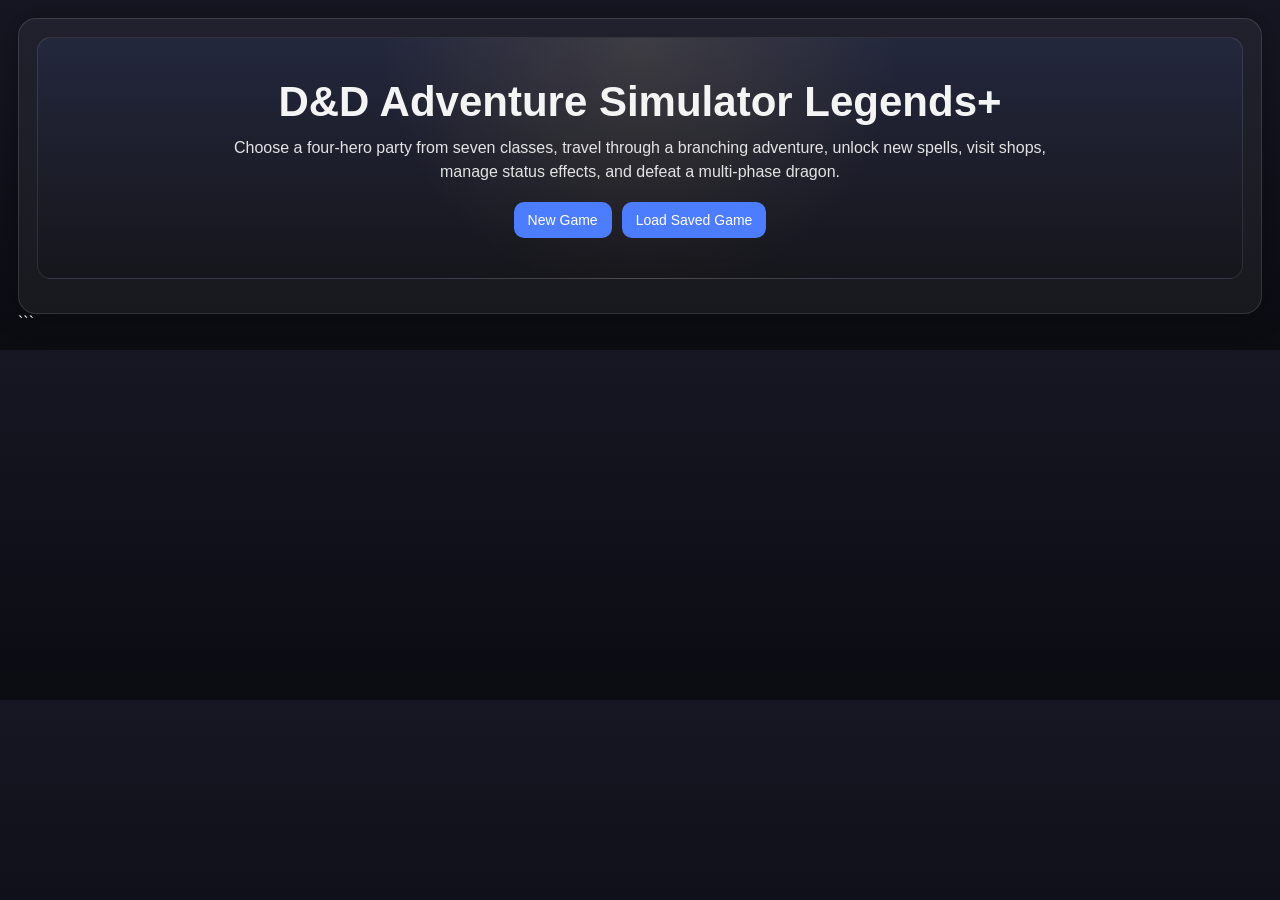
==== commit 1e1d129a: "Update d&dwebapp.html" ====
--- a/d&dwebapp.html
+++ b/d&dwebapp.html
@@ -1,6 +1,3 @@
-Here is the full **audio-free** version:
-
-```html
 <!DOCTYPE html>
 <html lang="en">
 <head>
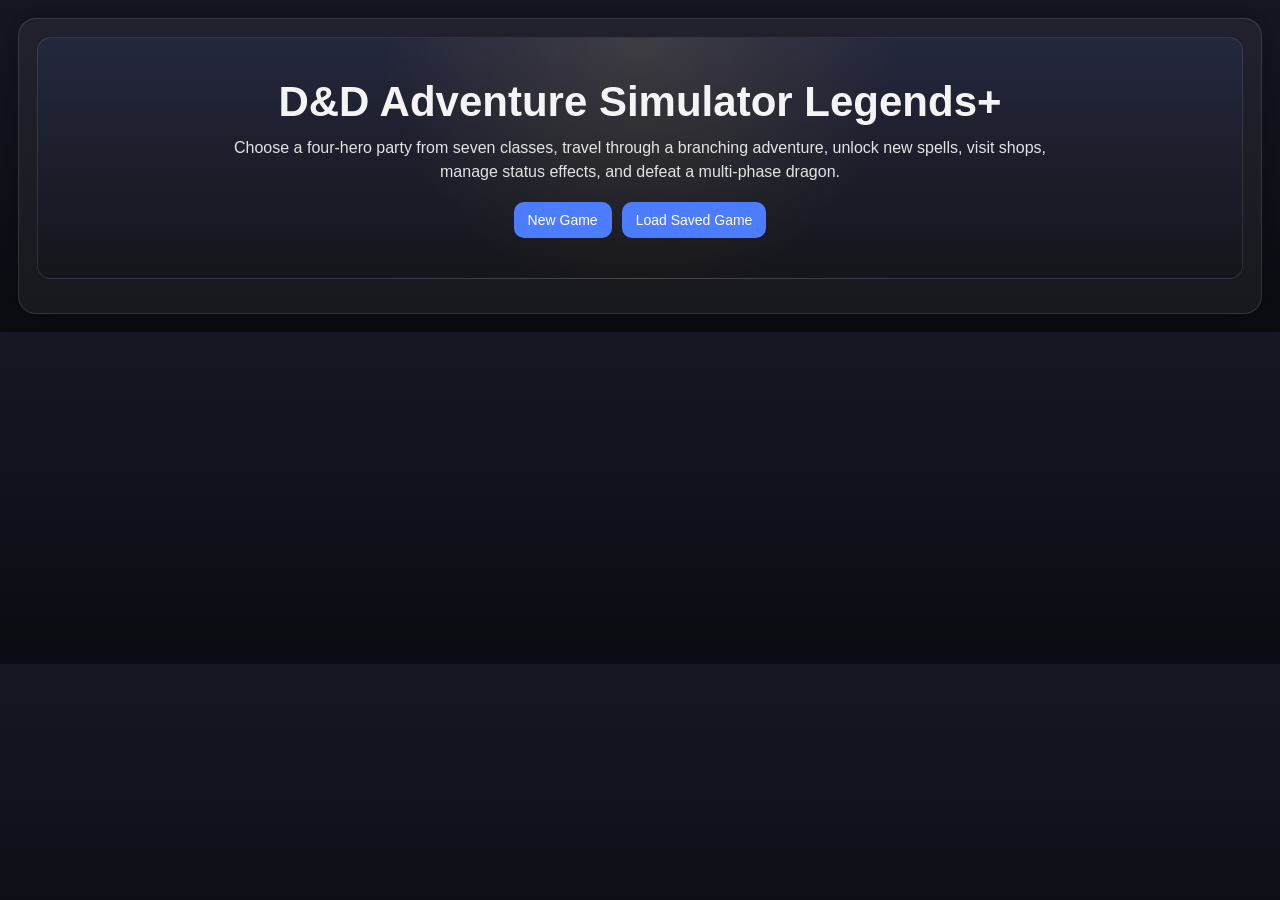
==== commit 612a668f: "Update d&dwebapp.html" ====
--- a/d&dwebapp.html
+++ b/d&dwebapp.html
@@ -2203,5 +2203,4 @@
     }
   </script>
 </body>
-</html>
-```
+</html>
